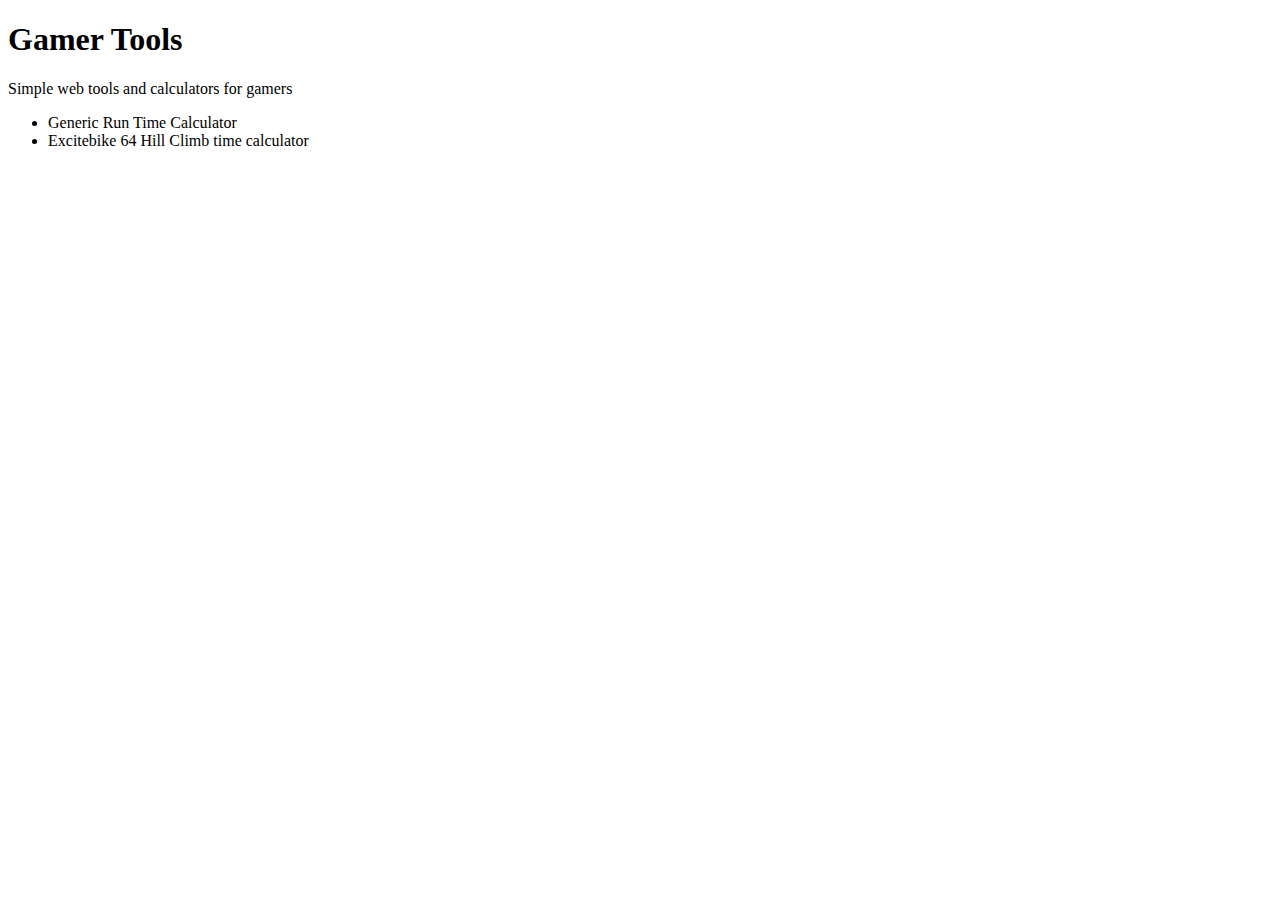
==== docs/index.html @ d53ae377 "Initialize Repo Pages" ====
<!DOCTYPE html>
<html lang="en">
  <head>
    <meta charset="UTF-8">
    <meta name="viewport" content="width=device-width, initial-scale=1.0">
    <meta http-equiv="X-UA-Compatible" content="ie=edge">
    <title>HTML 5 Boilerplate</title>
    <link rel="stylesheet" href="css/style.css">
  </head>
  <body>
    <h1>Gamer Tools</h1>
    <p>Simple web tools and calculators for gamers</p>
    <ul>
      <li>Generic Run Time Calculator</li>
      <li>Excitebike 64 Hill Climb time calculator</li>
    </ul>
	<script src="js/index.js"></script>
  </body>
</html>
---- docs/css/style.css ----
.body {
    margin: 0;
    background-color: aliceblue;
}
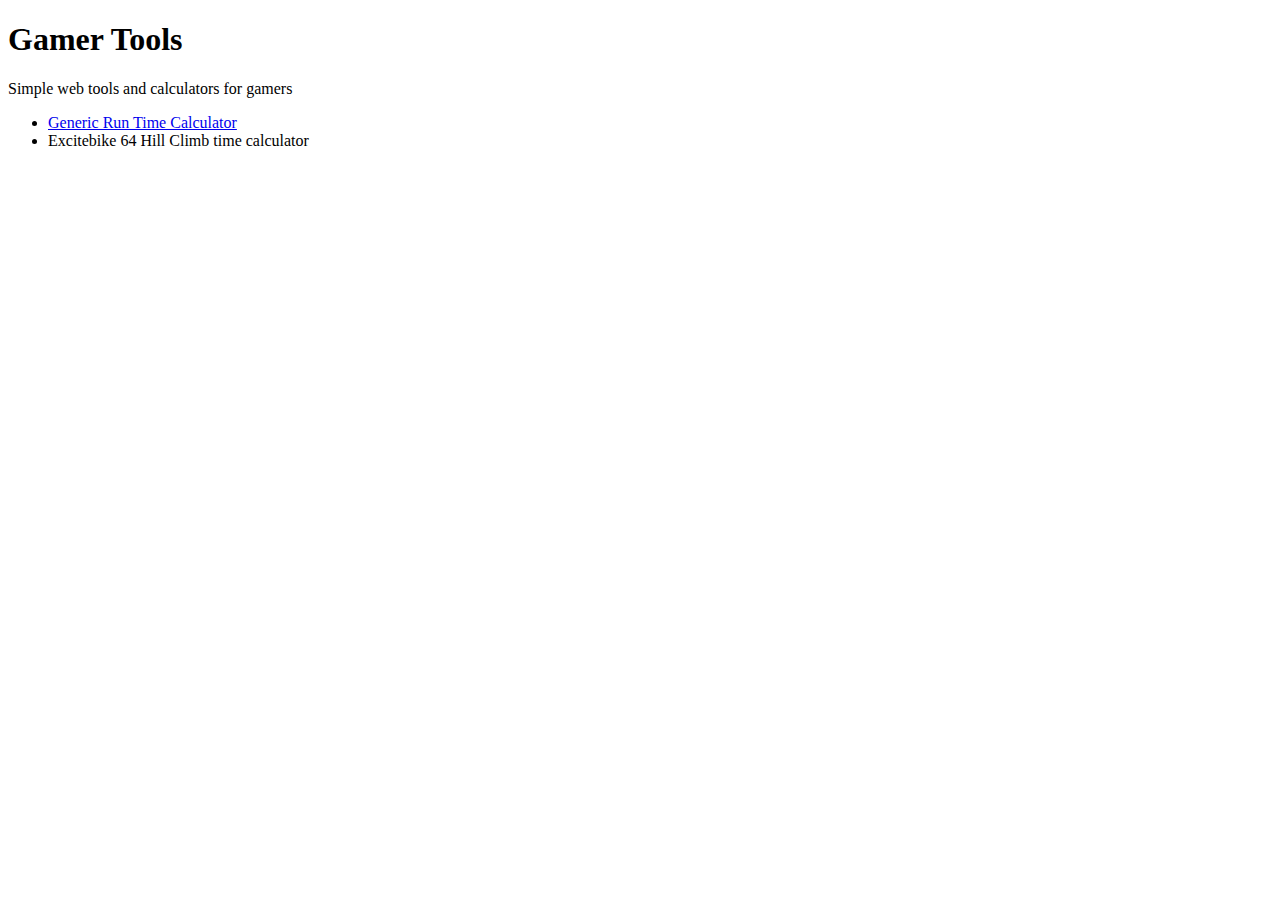
==== commit 4761370c: "add run time calculator link" ====
--- a/docs/index.html
+++ b/docs/index.html
@@ -11,9 +11,8 @@
     <h1>Gamer Tools</h1>
     <p>Simple web tools and calculators for gamers</p>
     <ul>
-      <li>Generic Run Time Calculator</li>
+      <li><a href="/gamer-tools/run-time-calculator.html">Generic Run Time Calculator</a></li>
       <li>Excitebike 64 Hill Climb time calculator</li>
     </ul>
-	<script src="js/index.js"></script>
   </body>
 </html>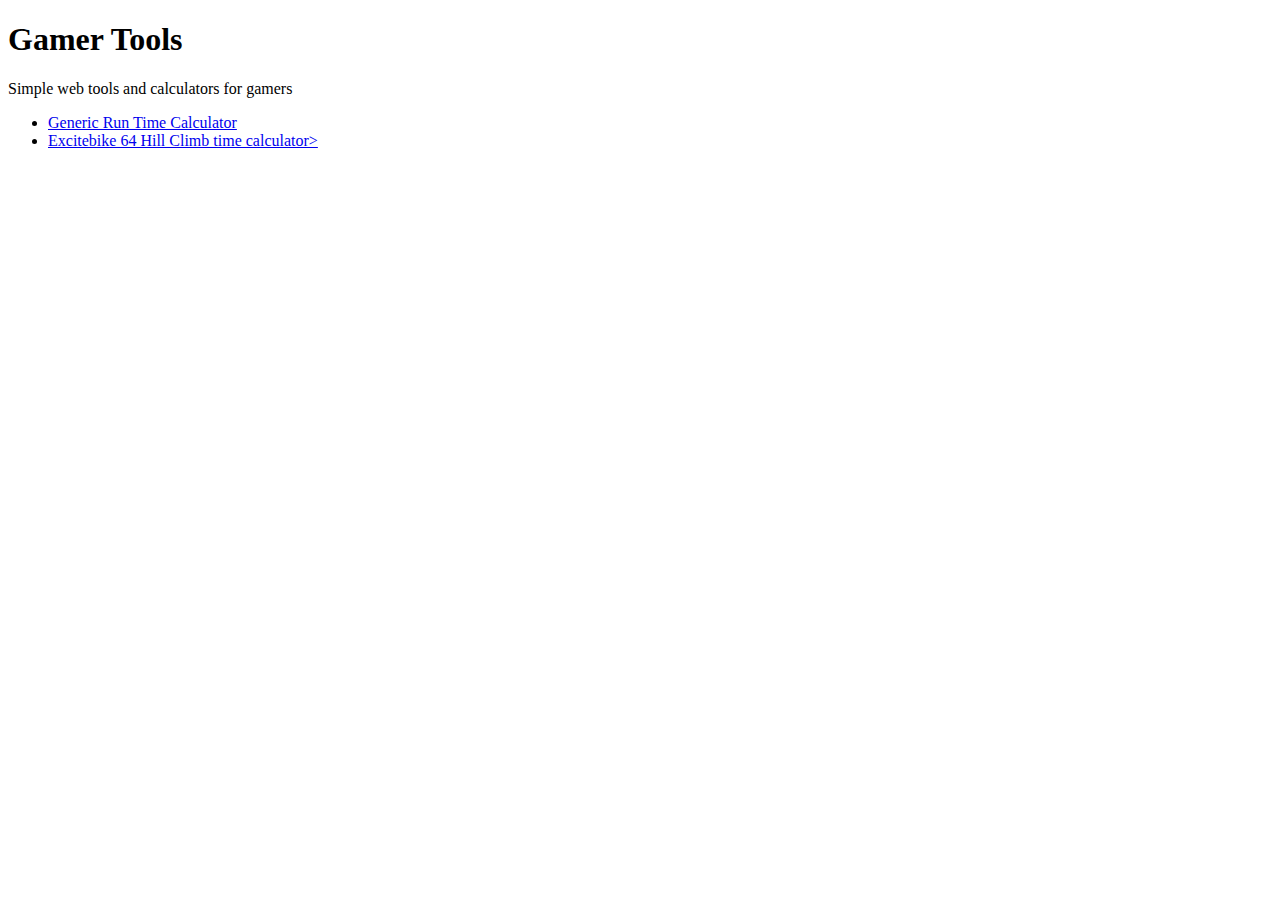
==== commit 45c5441b: "basic functionality for excite bike" ====
--- a/docs/index.html
+++ b/docs/index.html
@@ -12,7 +12,7 @@
     <p>Simple web tools and calculators for gamers</p>
     <ul>
       <li><a href="/gamer-tools/run-time-calculator.html">Generic Run Time Calculator</a></li>
-      <li>Excitebike 64 Hill Climb time calculator</li>
+      <li><a href="/gamer-tools/run-time-calculator-xb64hc.html">Excitebike 64 Hill Climb time calculator></a></li>
     </ul>
   </body>
 </html>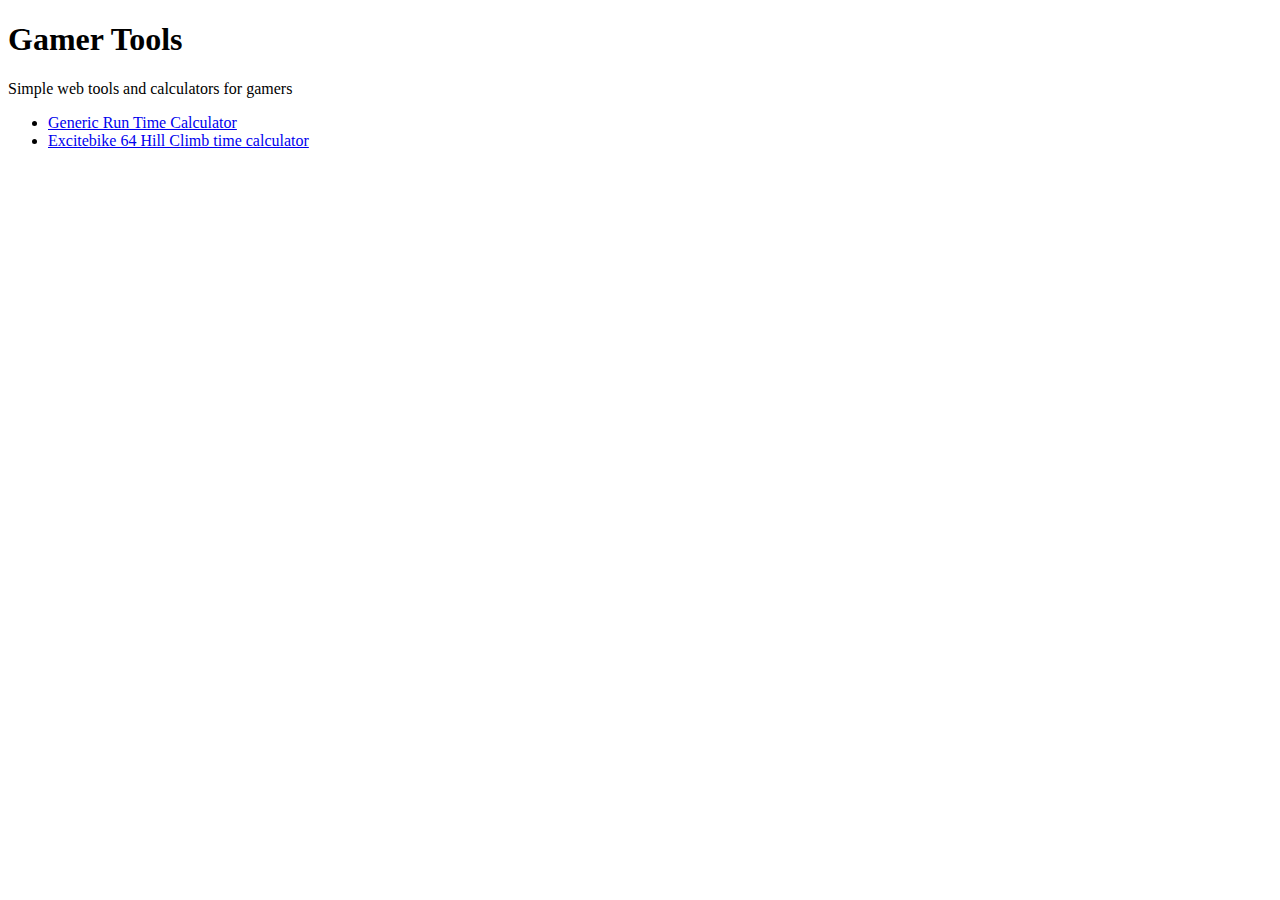
==== commit 4d2528e1: "Update index.html" ====
--- a/docs/index.html
+++ b/docs/index.html
@@ -12,7 +12,7 @@
     <p>Simple web tools and calculators for gamers</p>
     <ul>
       <li><a href="/gamer-tools/run-time-calculator.html">Generic Run Time Calculator</a></li>
-      <li><a href="/gamer-tools/run-time-calculator-xb64hc.html">Excitebike 64 Hill Climb time calculator></a></li>
+      <li><a href="/gamer-tools/run-time-calculator-xb64hc.html">Excitebike 64 Hill Climb time calculator</a></li>
     </ul>
   </body>
-</html>+</html>
